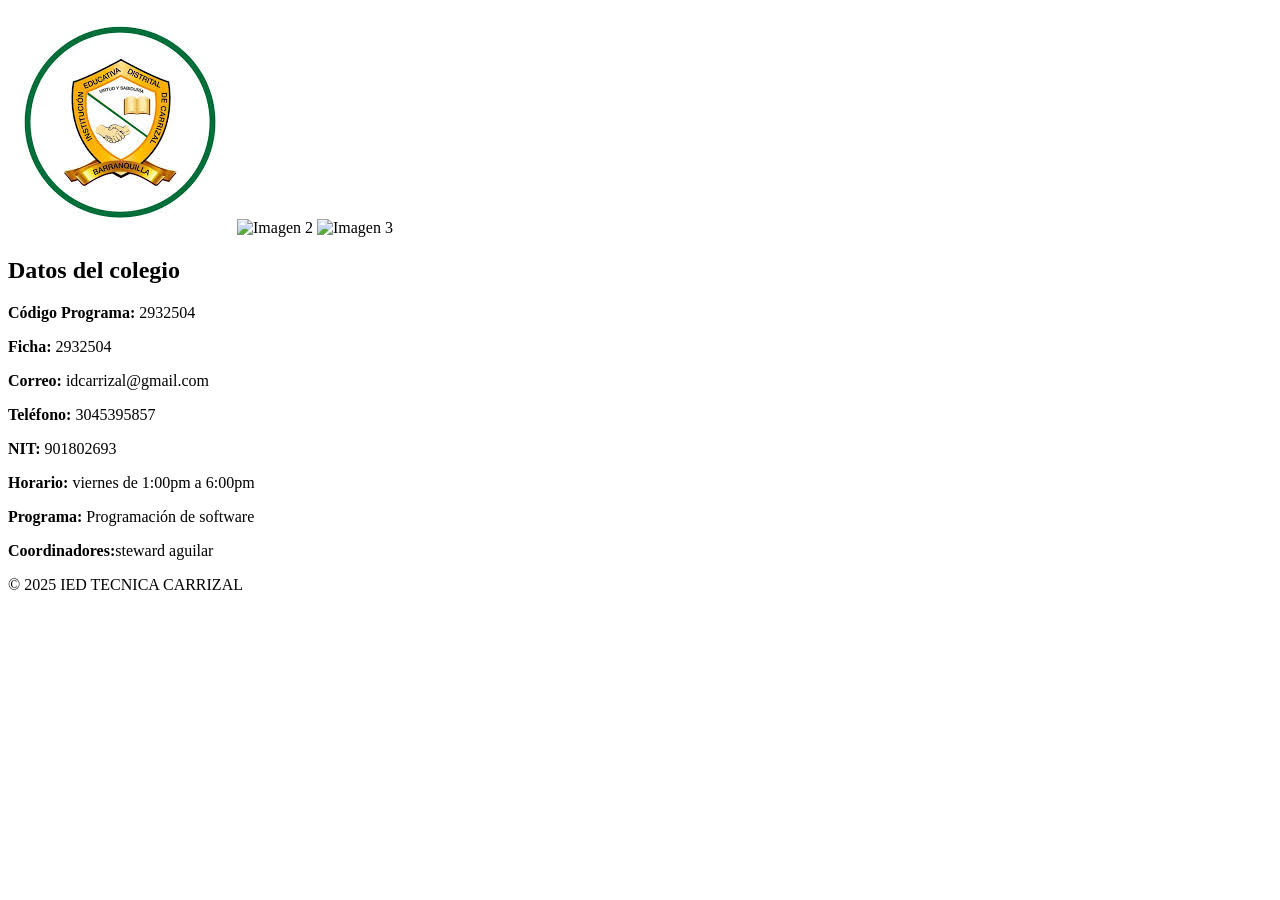
==== index.html @ 80e22c27 "se inicio el proyecto de elecciones 1 se agrego el index 2 se agrego el carrusel 3 se creo una carpe" ====
<!DOCTYPE html>
<html lang="es">
<head>
    <meta charset="UTF-8">
    <title>IED TECNICO DE CARRIZAL</title>
    <link rel="stylesheet" href="estilos.css">
</head>
<body>

    <header class="encabezado-principal"></header>
    <script src="header . js"></script>


    <section class="carrusel">
    <img src="img/carrusel1.jpg" alt="Imagen 1">
    <img src="img/carrusel2.jpg" alt="Imagen 2">
    <img src="img/carrusel3.jpg" alt="Imagen 3">
</section>

<section class="info">
    <h2>Datos del colegio</h2>
    <p><strong>Código Programa:</strong> 2932504</p>
    <p><strong>Ficha:</strong> 2932504</p>
    <p><strong>Correo:</strong> idcarrizal@gmail.com</p>
    <p><strong>Teléfono:</strong> 3045395857</p>
    <p><strong>NIT:</strong> 901802693</p>
    <p><strong>Horario:</strong> viernes de 1:00pm a 6:00pm</p>
    <p><strong>Programa:</strong> Programación de software</p>
    <p><strong>Coordinadores:</strong>steward aguilar</p>
</section>

<footer>
    <p>&copy; 2025 IED TECNICA CARRIZAL</p>
</footer>

<script src="js/carrusel . js"></script>
</body>
</html>
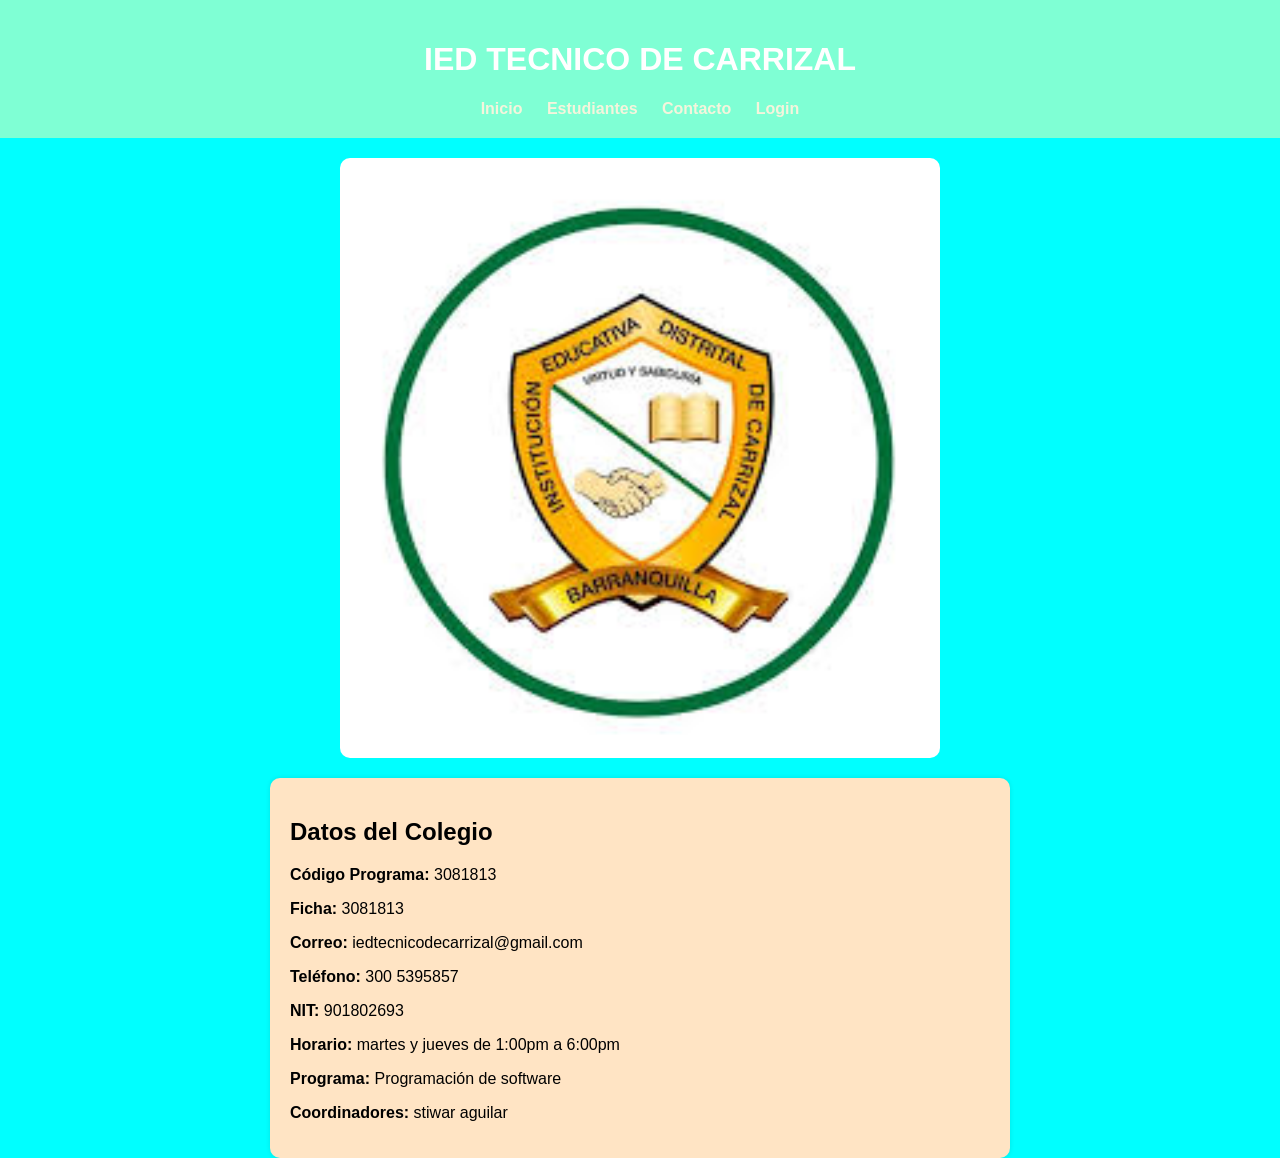
==== commit 0fbcbe47: "proyecto productivo" ====
--- a/index.html
+++ b/index.html
@@ -2,37 +2,33 @@
 <html lang="es">
 <head>
     <meta charset="UTF-8">
-    <title>IED TECNICO DE CARRIZAL</title>
-    <link rel="stylesheet" href="estilos.css">
+    <title>IED TECNICO de carrizal</title>
+    <link rel="stylesheet" href="estilos/estillos_index.css">
 </head>
 <body>
 
-    <header class="encabezado-principal"></header>
-    <script src="header . js"></script>
+   <header class="encabezado-principal" ></header>
+   <script src="js/header.js"></script> <!--si lo guardas en un archivo JS-->
 
+</header>
 
-    <section class="carrusel">
+<section class="carrusel">
     <img src="img/carrusel1.jpg" alt="Imagen 1">
     <img src="img/carrusel2.jpg" alt="Imagen 2">
     <img src="img/carrusel3.jpg" alt="Imagen 3">
 </section>
 
 <section class="info">
-    <h2>Datos del colegio</h2>
-    <p><strong>Código Programa:</strong> 2932504</p>
-    <p><strong>Ficha:</strong> 2932504</p>
-    <p><strong>Correo:</strong> idcarrizal@gmail.com</p>
-    <p><strong>Teléfono:</strong> 3045395857</p>
+    <h2>Datos del Colegio</h2>
+    <p><strong>Código Programa:</strong> 3081813</p>
+    <p><strong>Ficha:</strong> 3081813</p>
+    <p><strong>Correo:</strong> iedtecnicodecarrizal@gmail.com</p>
+    <p><strong>Teléfono:</strong> 300 5395857</p>
     <p><strong>NIT:</strong> 901802693</p>
-    <p><strong>Horario:</strong> viernes de 1:00pm a 6:00pm</p>
+    <p><strong>Horario:</strong> martes y jueves de 1:00pm a 6:00pm</p>
     <p><strong>Programa:</strong> Programación de software</p>
-    <p><strong>Coordinadores:</strong>steward aguilar</p>
+    <p><strong>Coordinadores:</strong> stiwar aguilar</p>
 </section>
 
-<footer>
-    <p>&copy; 2025 IED TECNICA CARRIZAL</p>
-</footer>
-
-<script src="js/carrusel . js"></script>
 </body>
 </html>
--- a/estilos/estillos_index.css
+++ b/estilos/estillos_index.css
@@ -0,0 +1,116 @@
+body {
+    font-family: Arial, sans-serif;
+    background-color: aqua;
+    margin: 0;
+    padding: 0;
+    text-align: center;
+}
+
+header{
+    background-color: aquamarine;
+    color: white;
+    padding: 20px;
+}
+
+nav a {
+    margin: 0 10px;
+    color: beige;
+    text-decoration: none;
+    font-weight: bold;
+}
+
+.carrusel img {
+    width: 90%;
+    max-width: 600px;
+    margin: 20px auto;
+    display: none;
+    border-radius: 10px;
+}
+
+.carrusel img:first-child {
+    display: block;
+}
+
+
+section.info {
+    padding: 20px;
+    text-align: left;
+    max-width: 700px;
+    margin: auto;
+    background-color: bisque;
+    border-radius: 10px;
+    box-shadow: 0 0 5px rgba(0,0,0,0.1);
+}
+
+form{
+    background-color: aliceblue;
+    padding: 20px;
+    max-width: 400px;
+    margin: 30px auto;
+    border-radius: 10px;
+    box-shadow: 0 0 10px  rgba(0,0,0,0.1);
+}
+
+input, textarea, button {
+    width: 90%;
+    margin: 10px 0;
+    padding: 10px;
+    font-size: 16px;
+}
+
+button{
+    background-color: blue;
+    color: aqua;
+    border: none;
+    cursor:  pointer;
+    border-radius: 5px;
+}
+
+button:hover {
+     background-color: blue;
+}
+
+footer {
+    background-color: blue;
+    color: beige;
+    padding: 10px;
+    margin-top: 30px;
+}
+
+select{
+    width: 95%;
+    padding: 10px;
+    font-size: 16px;
+    margin-bottom: 10px;
+    border-radius: 5px;
+    border: 1px solid #ccc;
+}
+
+.form-grid {
+    display: grid;
+    grid-template-columns: 1fr 1fr;
+    gap: 20px;
+    text-align: left;
+}
+
+.form-group{
+    display: flex;
+    flex-direction: column;
+}
+
+@media (max-width: 90%) {
+    .form-grid{
+        grid-template-columns: 1fr;
+    }
+}
+
+/* Estilos de formularios de registro */
+form{
+    background-color: #ffffff;
+    padding: 30px;
+    border-radius: 0 0 15px rgba(0, 0, 0, 0.1);
+    max-width: 100%;
+    margin-top: 10px;
+    margin: 50px;
+
+}
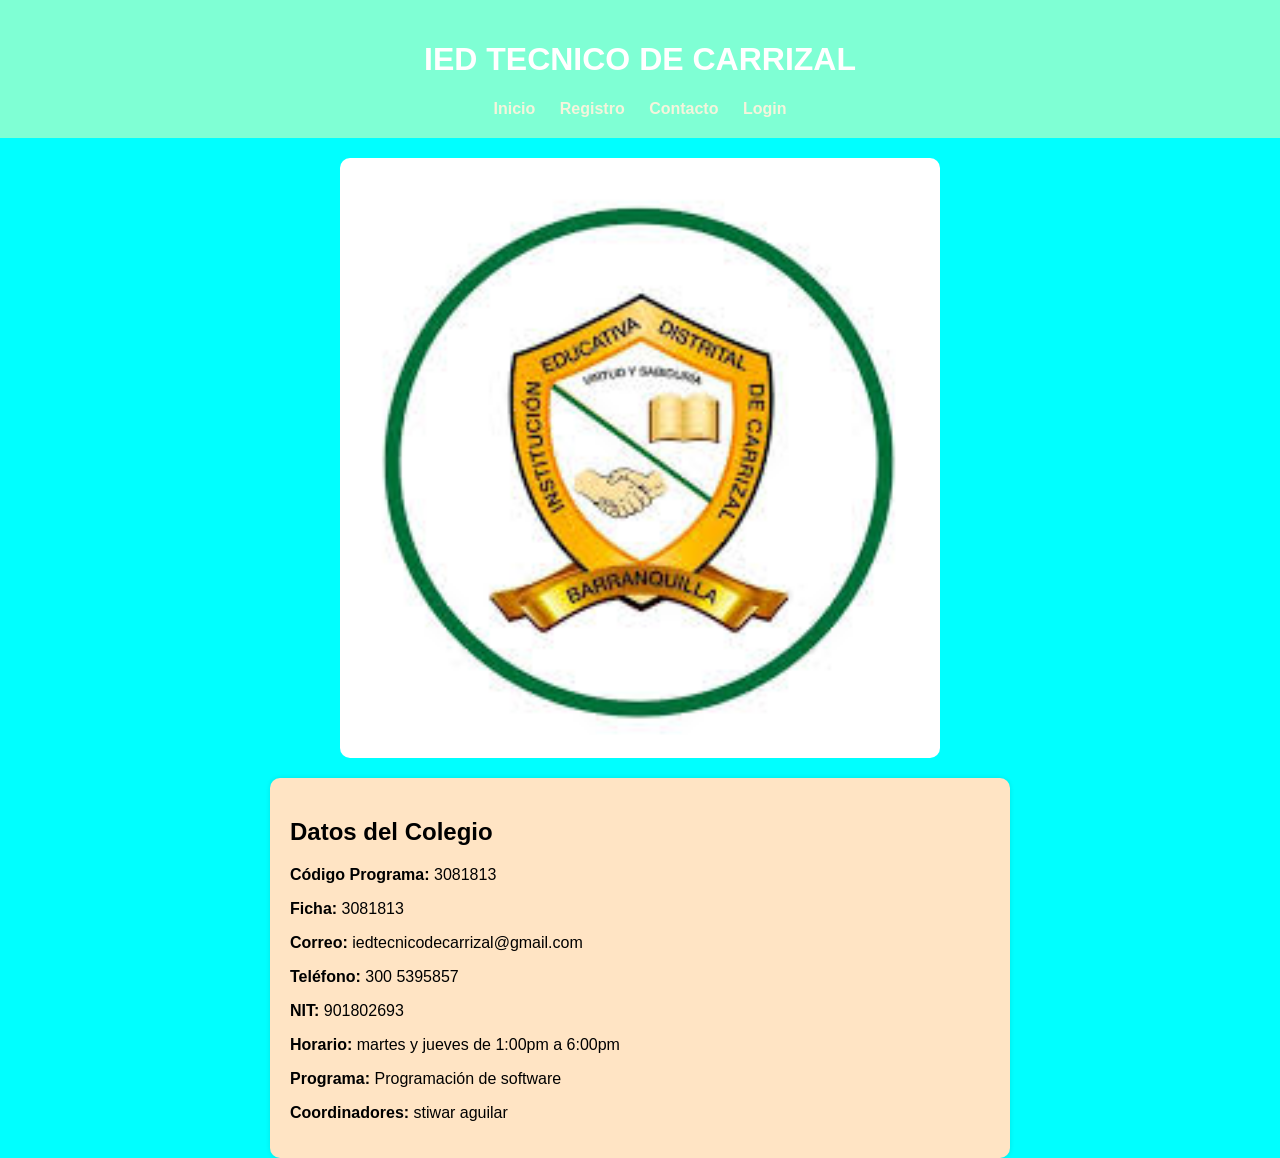
==== commit 73c85753: "avances" ====
--- a/index.html
+++ b/index.html
@@ -29,6 +29,5 @@
     <p><strong>Programa:</strong> Programación de software</p>
     <p><strong>Coordinadores:</strong> stiwar aguilar</p>
 </section>
-
 </body>
 </html>
